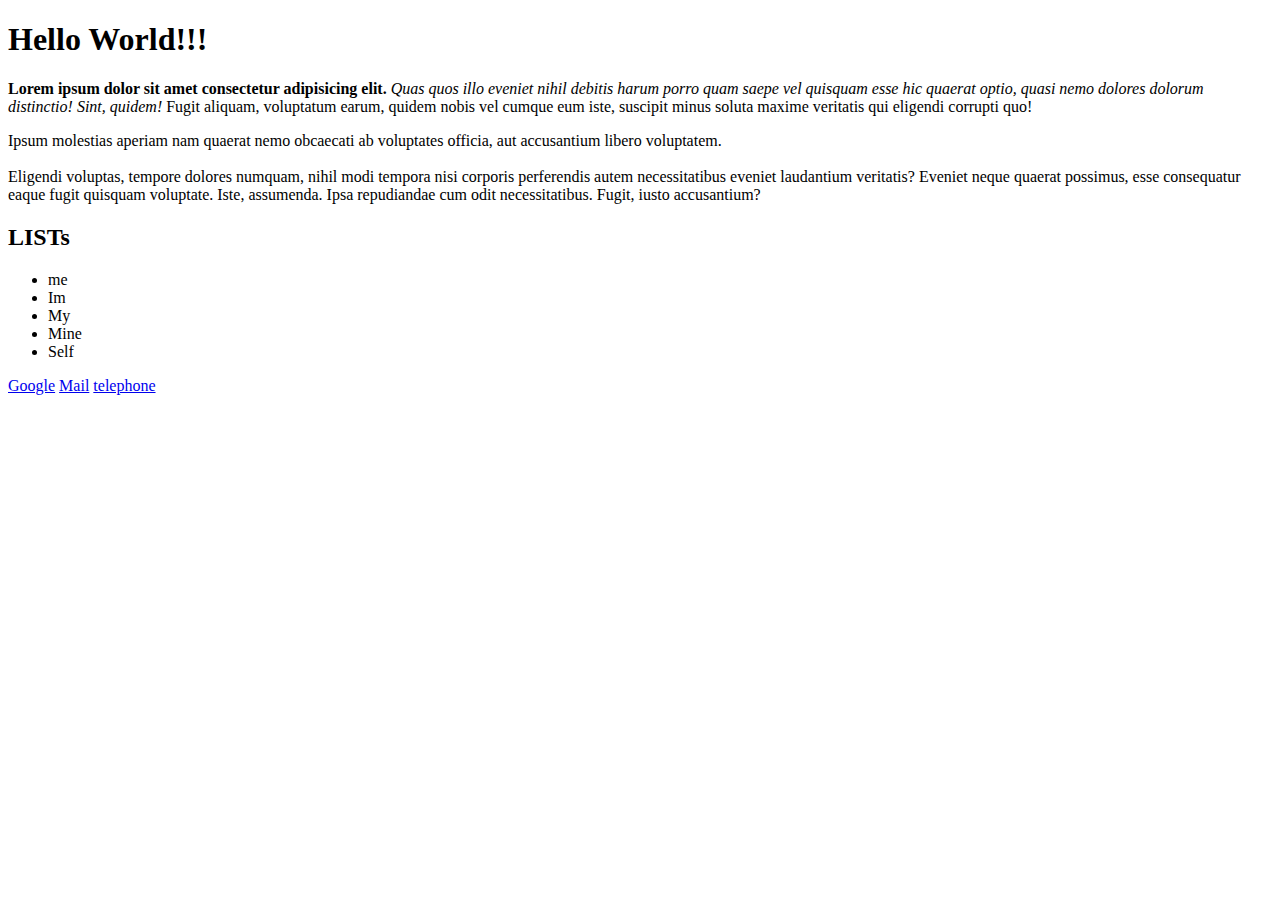
==== index.html @ 97eabb14 "this is my web html" ====
<!DOCTYPE html>
<html lang="en">
<head>
    <meta charset="UTF-8">
    <meta http-equiv="X-UA-Compatible" content="IE=edge">
    <meta name="viewport" content="width=device-width, initial-scale=1.0">
    <title>My First Webpage</title>
</head>
<body>
    <h1>Hello World!!!</h1>
    <p><b>Lorem ipsum dolor sit amet consectetur adipisicing elit.</b> <i>Quas quos illo eveniet nihil debitis harum porro quam saepe vel quisquam esse hic quaerat optio, quasi nemo dolores dolorum distinctio! Sint, quidem!</i> Fugit aliquam, voluptatum earum, quidem nobis vel cumque eum iste, suscipit minus soluta maxime veritatis qui eligendi corrupti quo!</p>
    <p>Ipsum molestias aperiam nam quaerat nemo obcaecati ab voluptates officia, aut accusantium libero voluptatem.<br><br> Eligendi voluptas, tempore dolores numquam, nihil modi tempora nisi corporis perferendis autem necessitatibus eveniet laudantium veritatis? Eveniet neque quaerat possimus, esse consequatur eaque fugit quisquam voluptate. Iste, assumenda. Ipsa repudiandae cum odit necessitatibus. Fugit, iusto accusantium?</p>
    
    <h2>LISTs</h2>
    <ul>
        <li>me</li>
        <li>Im</li>
        <li>My</li>
        <li>Mine</li>
        <li>Self</li>
    </ul>

    <dl>
        <dt></dt>
        <dd>

        </dd>
    </dl>

    <a href="https://www.atlassian.com/git/tutorials/install-git?section=git-for-mac-installer#windows" target="_blank">Google</a>
    <a href="mailto:bjt888555111000@gmail.com" target="_blank">Mail</a>
    <a href="tel:0971635583">telephone</a>
</body>
</html>
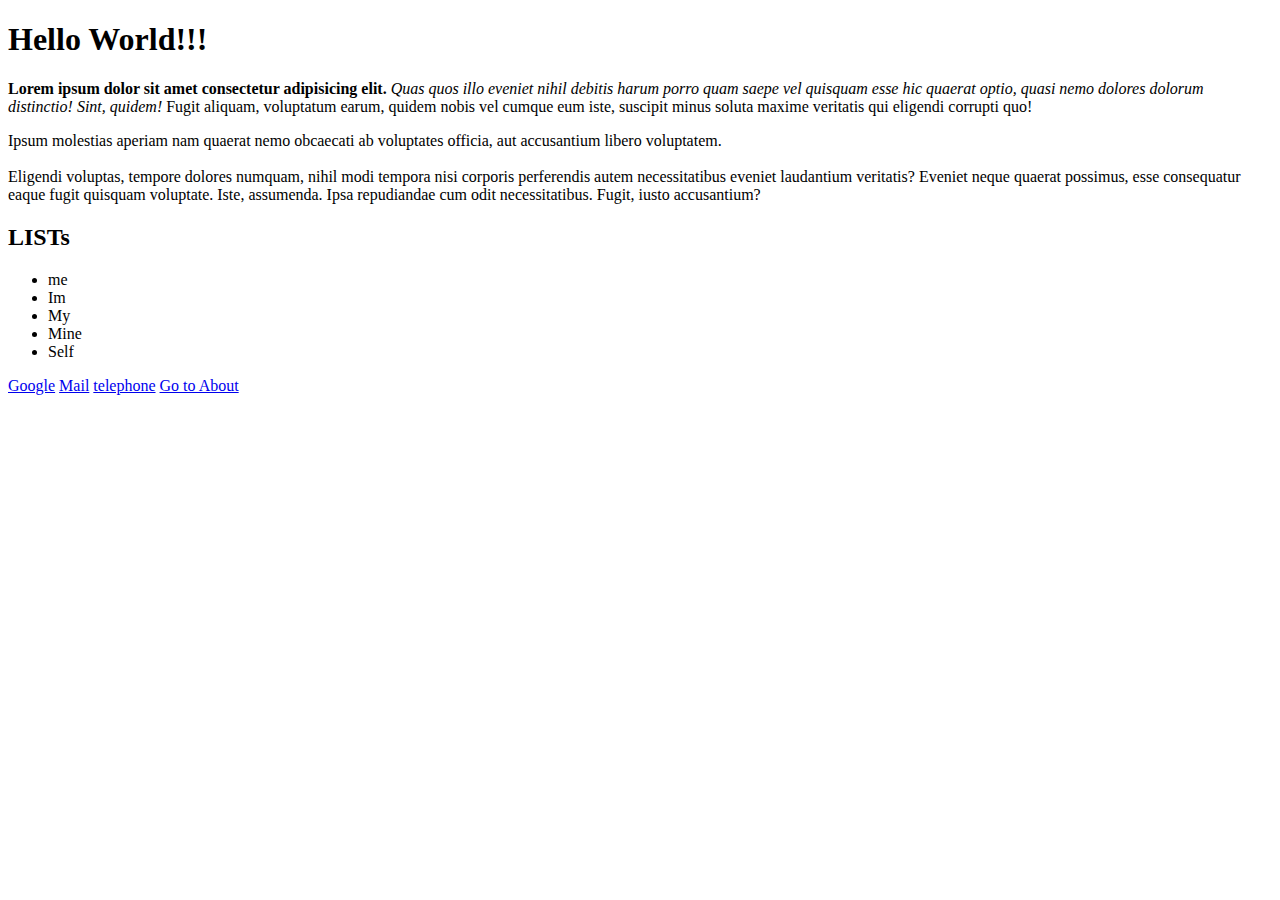
==== commit 81b5efef: "this is my web past 2" ====
--- a/index.html
+++ b/index.html
@@ -5,6 +5,7 @@
     <meta http-equiv="X-UA-Compatible" content="IE=edge">
     <meta name="viewport" content="width=device-width, initial-scale=1.0">
     <title>My First Webpage</title>
+    <link rel="shortcut icon" href="favicon.ico" type="image/x-icon">
 </head>
 <body>
     <h1>Hello World!!!</h1>
@@ -30,5 +31,6 @@
     <a href="https://www.atlassian.com/git/tutorials/install-git?section=git-for-mac-installer#windows" target="_blank">Google</a>
     <a href="mailto:bjt888555111000@gmail.com" target="_blank">Mail</a>
     <a href="tel:0971635583">telephone</a>
+    <a href="/about.html">Go to About</a>
 </body>
 </html>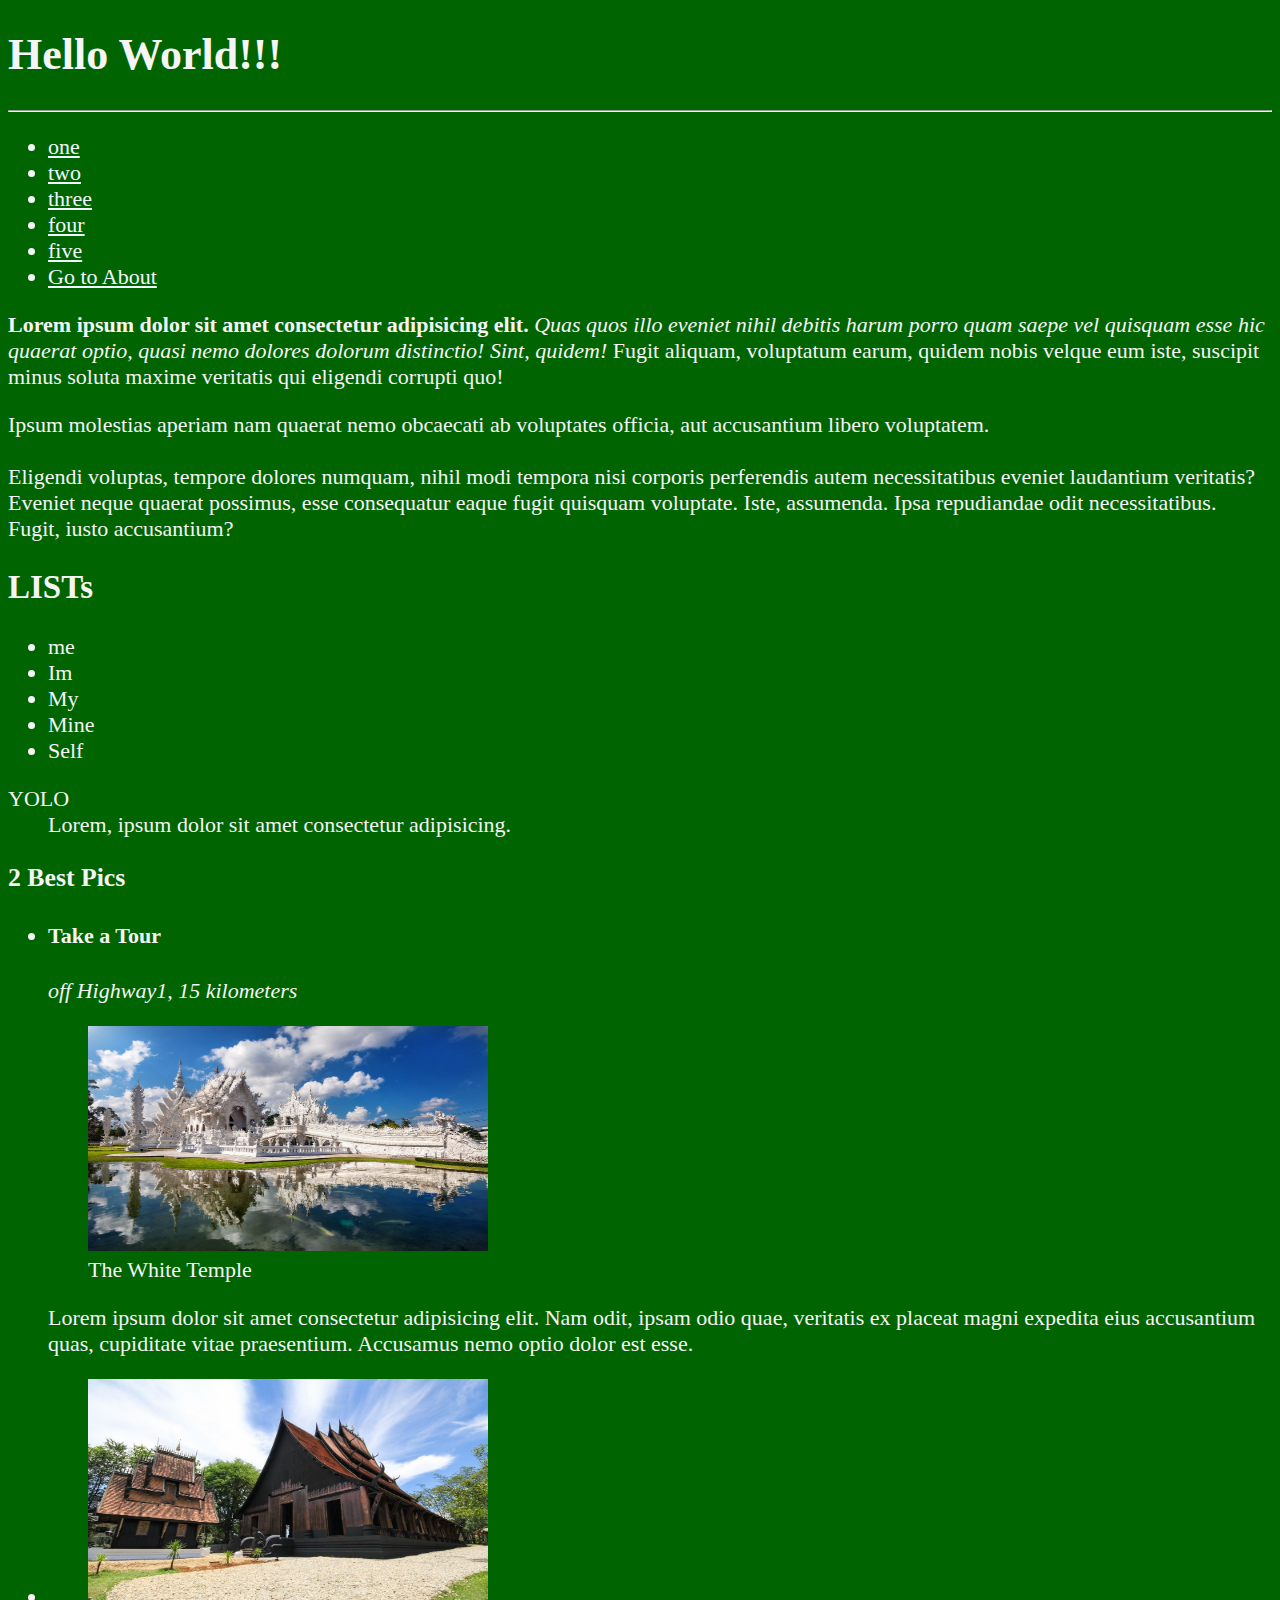
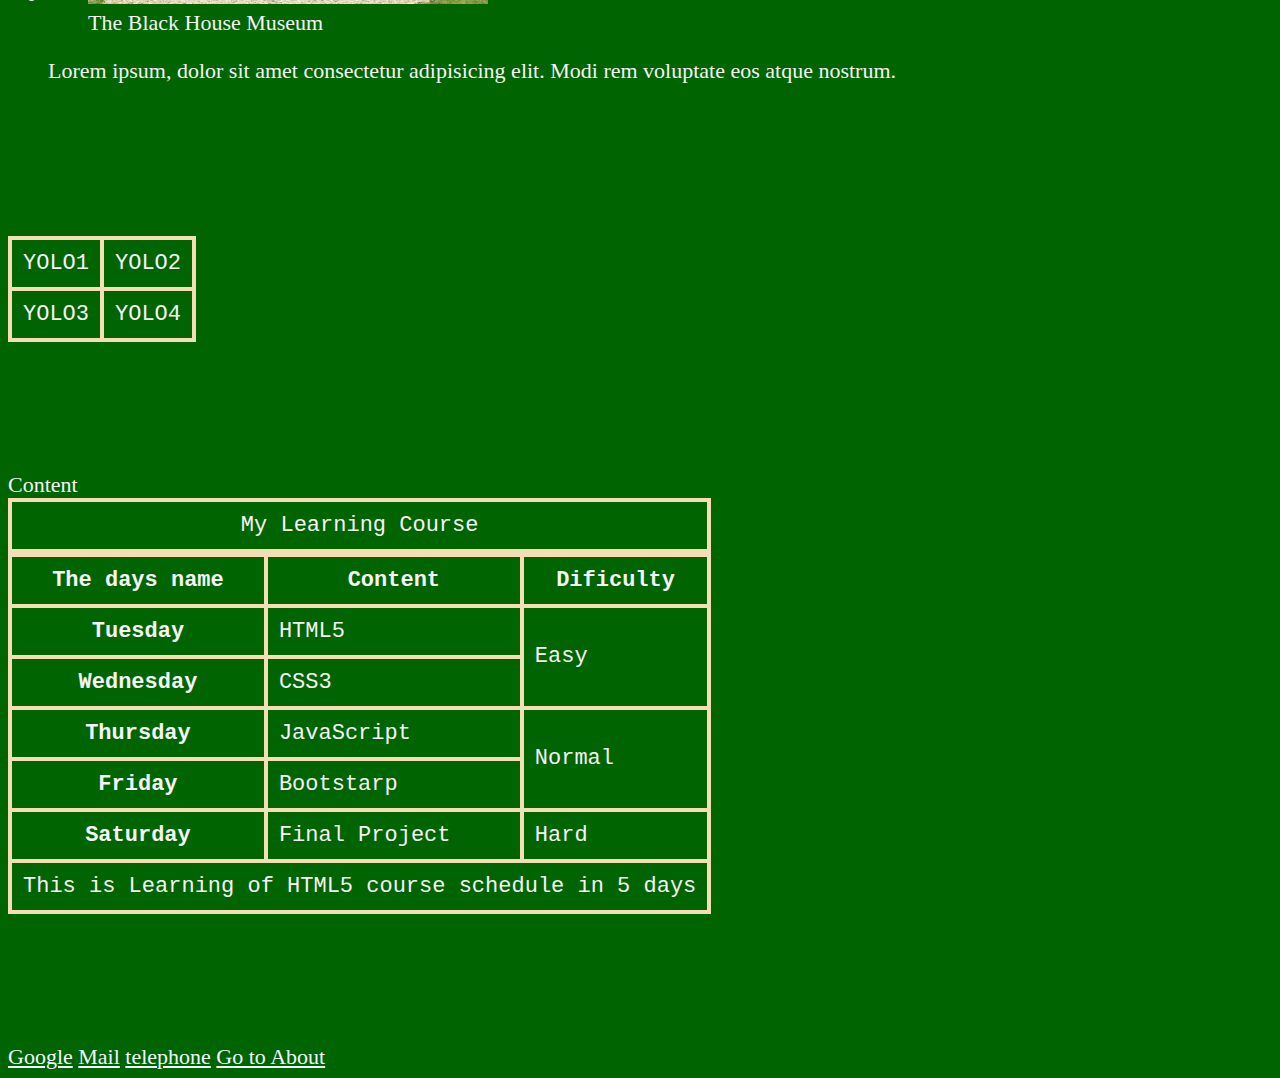
==== commit 7c8c549e: "this is my web past 3" ====
--- a/index.html
+++ b/index.html
@@ -6,12 +6,42 @@
     <meta name="viewport" content="width=device-width, initial-scale=1.0">
     <title>My First Webpage</title>
     <link rel="shortcut icon" href="favicon.ico" type="image/x-icon">
+    <link rel="stylesheet" href="main.css">
 </head>
 <body>
-    <h1>Hello World!!!</h1>
-    <p><b>Lorem ipsum dolor sit amet consectetur adipisicing elit.</b> <i>Quas quos illo eveniet nihil debitis harum porro quam saepe vel quisquam esse hic quaerat optio, quasi nemo dolores dolorum distinctio! Sint, quidem!</i> Fugit aliquam, voluptatum earum, quidem nobis vel cumque eum iste, suscipit minus soluta maxime veritatis qui eligendi corrupti quo!</p>
-    <p>Ipsum molestias aperiam nam quaerat nemo obcaecati ab voluptates officia, aut accusantium libero voluptatem.<br><br> Eligendi voluptas, tempore dolores numquam, nihil modi tempora nisi corporis perferendis autem necessitatibus eveniet laudantium veritatis? Eveniet neque quaerat possimus, esse consequatur eaque fugit quisquam voluptate. Iste, assumenda. Ipsa repudiandae cum odit necessitatibus. Fugit, iusto accusantium?</p>
+    <header>
+        <h1>Hello World!!!</h1>
+        <hr>
+    </header>
+    <nav>
+        <ul>
+            <li>
+                <a href="#one">one</a>
+            </li>
+            <li>
+                <a href="#two">two</a>
+            </li>
+            <li>
+                <a href="#three">three</a>
+            </li>
+            <li>
+                <a href="#four">four</a>
+            </li>
+            <li>
+                <a href="#five">five</a>
+            </li>
+            <li>
+                <a href="/contact.html">Go to About</a>
+            </li>
+        </ul>
+    </nav>
+    <!--p*30>lorem50-->
+    <section id="one">
+    <p><b>Lorem ipsum dolor sit amet consectetur adipisicing elit.</b> <i>Quas quos illo eveniet nihil debitis harum porro quam saepe vel quisquam esse hic quaerat optio, quasi nemo dolores dolorum distinctio! Sint, quidem!</i> Fugit aliquam, voluptatum earum, quidem nobis velque eum iste, suscipit minus soluta maxime veritatis qui eligendi corrupti quo!</p>
+    <p>Ipsum molestias aperiam nam quaerat nemo obcaecati ab voluptates officia, aut accusantium libero voluptatem.<br><br> Eligendi voluptas, tempore dolores numquam, nihil modi tempora nisi corporis perferendis autem necessitatibus eveniet laudantium veritatis? Eveniet neque quaerat possimus, esse consequatur eaque fugit quisquam voluptate. Iste, assumenda. Ipsa repudiandae odit necessitatibus. Fugit, iusto accusantium?</p>
+    </section>
     
+    <section id="two">
     <h2>LISTs</h2>
     <ul>
         <li>me</li>
@@ -22,11 +52,100 @@
     </ul>
 
     <dl>
-        <dt></dt>
+        <dt>YOLO</dt>
         <dd>
-
+            Lorem, ipsum dolor sit amet consectetur adipisicing.
         </dd>
     </dl>
+    </section>
+
+    <section id="three">
+        <h3>2 Best Pics</h3>
+        <ul>
+            <li>
+                <h4>Take a Tour</h4>
+                <address>
+                    off Highway1, 15 kilometers
+                </address>
+                <figure>
+                    <img src="images/white_temple.jpg" alt="Wat Rongkun" width="400" height="225" loading="lazy">
+                    <figcaption>
+                        The White Temple
+                    </figcaption>
+                </figure>
+                <p>Lorem ipsum dolor sit amet consectetur adipisicing elit. Nam odit, ipsam odio quae, veritatis ex placeat magni expedita eius accusantium quas, cupiditate vitae praesentium. Accusamus nemo optio dolor est esse.</p>
+            </li>
+            <li>
+                <figure>
+                <img src="images/black_house.jpg" alt="Black House" width="400" height="225" loading="lazy">
+                    <figcaption>
+                        The Black House Museum
+                    </figcaption>
+                </figure>
+                <p>Lorem ipsum, dolor sit amet consectetur adipisicing elit. Modi rem voluptate eos atque nostrum.</p>
+            </li>
+        </ul>
+    <br><br><br><br><br>
+    <section id="four">
+        <table>
+            <tr>
+                <td>YOLO1</td>
+                <td>YOLO2</td>
+            </tr>
+            <tr>
+                <td>YOLO3</td>
+                <td>YOLO4</td>
+            </tr>
+        </table>
+    
+    </section>
+    <br><br><br><br><br>
+
+    <Section id="five">
+        <table>
+            <caption>My Learning Course</caption>
+                <thead>
+                    <tr>
+                        <th>The days name</th>
+                        <th>Content</th>Content
+                        <th>Dificulty</th>
+                    </tr>
+                </thead>
+                <tbody>
+                    <tr>
+                        <th>Tuesday</th>
+                        <td>HTML5</td>
+                        <td rowspan="2">Easy</td>
+                    </tr>
+                    <tr>
+                        <th>Wednesday</th>
+                        <td>CSS3</td>
+                    </tr>
+                    <tr>
+                        <th>Thursday</th>
+                        <td>JavaScript</td>
+                        <td rowspan="2">Normal</td>
+                    </tr>
+                    <tr>
+                        <th>Friday</th>
+                        <td>Bootstarp</td>
+                    </tr>
+                    <tr>
+                        <th>Saturday</th>
+                        <td>Final Project</td>
+                        <td>Hard</td>
+                    </tr>
+                </tbody>
+                <tfoot>
+                    <tr>
+                        <td colspan="3">This is Learning of HTML5 course schedule in 5 days</td>
+                    </tr>
+                </tfoot>
+        </table>
+    </Section>
+
+    
+    <br><br><br><br><br>
 
     <a href="https://www.atlassian.com/git/tutorials/install-git?section=git-for-mac-installer#windows" target="_blank">Google</a>
     <a href="mailto:bjt888555111000@gmail.com" target="_blank">Mail</a>
--- a/main.css
+++ b/main.css
@@ -0,0 +1,25 @@
+html{
+    font-size: 22px;
+    scroll-behavior: smooth;
+}
+
+body{
+    background-color: darkgreen;
+    color: whitesmoke;
+}
+
+a{
+    color: aliceblue;
+}
+
+a:visited{
+    color: bisque;
+}
+
+table, tr, th, td, caption{
+    border: 4px solid wheat;
+    font-family: 'Courier New', Courier, monospace;
+    border-collapse: collapse;
+    padding: 0.5rem;
+
+}